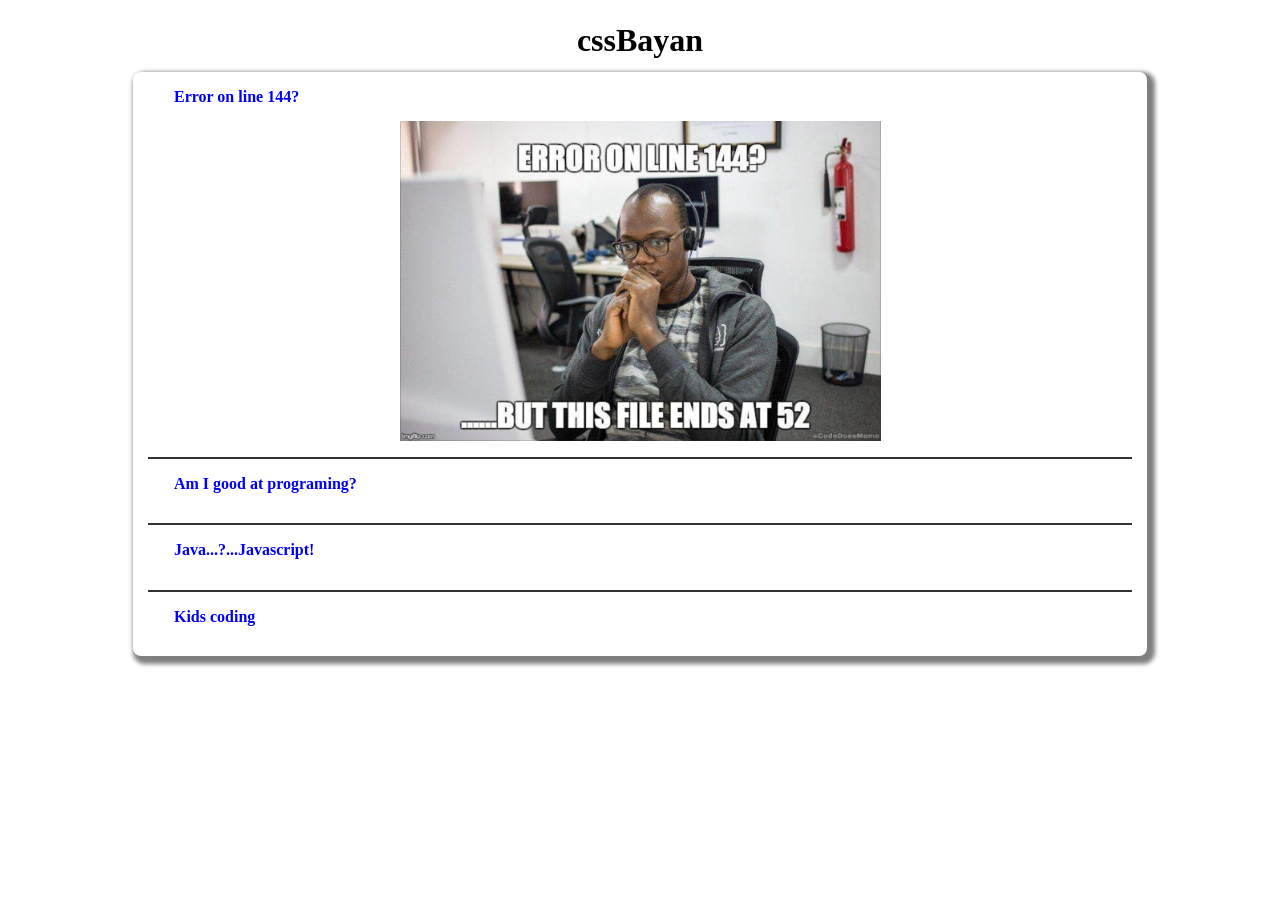
==== index.html @ 5ad38722 "refactor:move and delete some folders (03/11/2023 21:19:52)" ====
<!DOCTYPE html>
<html lang="en">
<head>
    <meta charset="UTF-8">
    <meta http-equiv="X-UA-Compatible" content="IE=edge">
    <meta name="viewport" content="width=device-width, initial-scale=1.0">
    <link rel="stylesheet" href="assets/css/style.css">
    <title>cssBayan</title>
</head>
<body>
    <header class="header">
        <h1 class="header-title">cssBayan</h1>
    </header>

    <main class="main">
        <div class="accordions">
            <div class="accordion">
              <input type="radio" id="accordion1" name="input" checked>
                <label class="accordion-label" for="accordion1">
                  <div class="label-wrapper">
                    Error on line 144?
                    <div class="label-icon">
                      <img class="img" src="assets/icon/plus-svgrepo-com.svg" alt="plus">
                    </div>
                  </div>
                  <div class="accordion-content error-meme"></div>
                </label>
            </div>
            <div class="accordion">
              <input type="radio" id="accordion2" name="input">
                <label class="accordion-label" for="accordion2">
                  <div class="label-wrapper">
                    Am I good at programing?
                    <div class="label-icon">
                      <img class="img" src="assets/icon/plus-svgrepo-com.svg" alt="plus">
                    </div>
                  </div>
                  <div class="accordion-content programming-meme"></div>
                </label>
            </div>
            <div class="accordion">
              <input type="radio" id="accordion3" name="input">
                <label class="accordion-label" for="accordion3">
                  <div class="label-wrapper">
                    Java...?...Javascript!
                    <div class="label-icon">
                      <img class="img" src="assets/icon/plus-svgrepo-com.svg" alt="plus">
                    </div>
                  </div>
                  <div class="accordion-content js-meme"></div>
                </label>
            </div>
            <div class="accordion">
              <input type="radio" id="accordion4" name="input">
                <label class="accordion-label" for="accordion4">
                  <div class="label-wrapper">
                    Kids coding
                    <div class="label-icon">
                      <img class="img" src="assets/icon/plus-svgrepo-com.svg" alt="plus">
                    </div>
                  </div>
                  <div class="accordion-content kids-meme"></div>
                </label>
            </div>
          </div>
    </main>

</body>
</html>
---- assets/css/style.css ----
body {
    color: #000;
    padding: 0 1em 1em;
    display: flex;
    flex-direction: column;
    align-items: center;
    font-size: 1rem;
}

h1 {
    margin: 0;
    line-height: 2;
    text-align: center;
    font-size: 2rem;
}

input {
    position: absolute;
    opacity: 0;
    z-index: -1
}
.accordions {
    display: flex;
    flex-direction: column;
    align-items: center;
    justify-content: center;
    min-width: 75vw;
    border-radius: 8px;
    box-shadow: 4px 4px 4px 4px rgba(0, 0, 0, .5)
}

.accordion {
    color: blue;
    padding: 0 1%;
    width: 95%;
    border-top: 2px solid #333;
}
.accordion:nth-child(1){
    border-top:none;
}
.label-wrapper {
    display: flex;
    justify-content: space-between;
    width: 100%;
    height: 100%;
    cursor: pointer;
}

.accordion-label {
    display: flex;
    flex-direction: column;
    justify-content: space-between;
    padding: 1em;
    background: #fff;
    font-weight: bold;
    cursor: pointer;
    margin: 0;
}
.label-icon {
    display: flex;
    justify-content: flex-end;
    align-items:center;
    width: 5%;
    opacity: 0;
    transition: all .5s
}
.img {
    display: block;
    width: 70%;
    transition: all .5s;
}
.accordions:hover .label-wrapper .label-icon {
    opacity: 1;
}
.accordions:hover .accordion {
    color:#000;
}

.label-wrapper:hover~.accordion-content {
    padding: 10em 0;
}
.accordion:hover .accordion-content {
    padding: 10em 0;
}
.accordion:hover .label-wrapper .label-icon{
    transform: rotate(45deg);
    transition: all .5s
}
.accordion-content {
    max-height: 0em;
    color:blue;
    background-repeat: no-repeat;
    background-size:auto 100%;
    background-position: center;
    transition: all .5s
}
.error-meme {
    background-image: url('../img/Error.jpg');
}
.programming-meme {
    background-image: url('../img/programming.jpg');
}
.js-meme {
    background-image: url('../img/JavaScript.jpg');
}
.kids-meme {
    background-image: url('../img/kids.webp');
}
input:checked~.label-wrapper {
    color:black;
}

input:checked~.accordion-label .label-wrapper .label-icon {
    transform: rotate(45deg);
    transition: all .5s
}

input:checked~.accordion-label .accordion-content {
    padding: 10em 0;
}
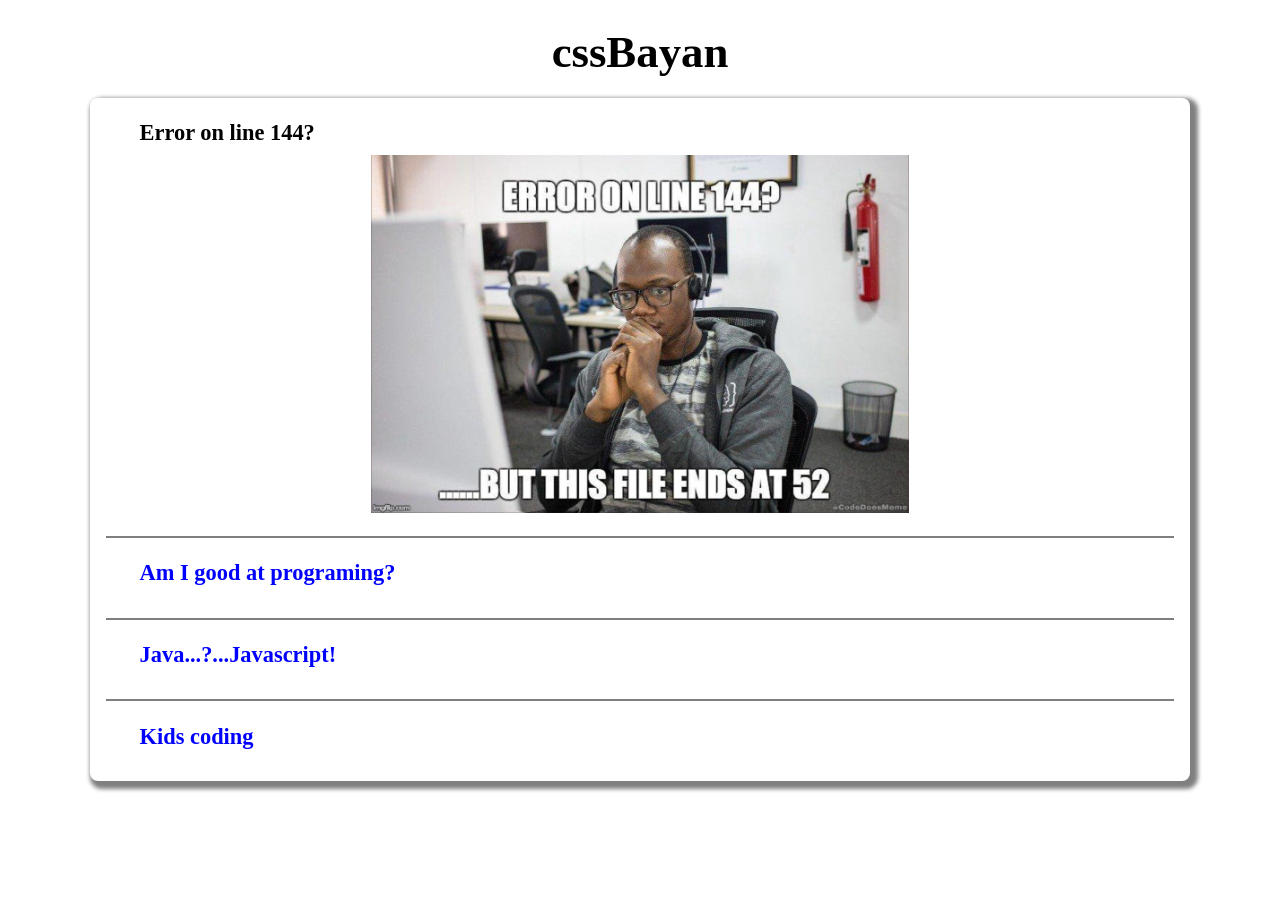
==== commit 49964d46: "fix:fix media queries (03/12/2023 21:22:16)" ====
--- a/index.html
+++ b/index.html
@@ -64,6 +64,5 @@
             </div>
           </div>
     </main>
-
 </body>
 </html>
--- a/assets/css/style.css
+++ b/assets/css/style.css
@@ -4,14 +4,14 @@
     display: flex;
     flex-direction: column;
     align-items: center;
-    font-size: 1rem;
+    font-size: 1.6rem;
 }
 
 h1 {
     margin: 0;
     line-height: 2;
     text-align: center;
-    font-size: 2rem;
+    font-size: 3.2rem;
 }
 
 input {
@@ -33,7 +33,7 @@
     color: blue;
     padding: 0 1%;
     width: 95%;
-    border-top: 2px solid #333;
+    border-top: 2px solid rgba(0, 0, 0, 0.5);
 }
 .accordion:nth-child(1){
     border-top:none;
@@ -43,7 +43,6 @@
     justify-content: space-between;
     width: 100%;
     height: 100%;
-    cursor: pointer;
 }
 
 .accordion-label {
@@ -69,29 +68,25 @@
     width: 70%;
     transition: all .5s;
 }
+.accordion-content {
+    max-height: 0em;
+    color:blue;
+    background-repeat: no-repeat;
+    background-size:auto 100%;
+    background-position: center;
+    transition: all .5s
+}
 .accordions:hover .label-wrapper .label-icon {
     opacity: 1;
 }
 .accordions:hover .accordion {
     color:#000;
 }
-
-.label-wrapper:hover~.accordion-content {
-    padding: 10em 0;
-}
 .accordion:hover .accordion-content {
     padding: 10em 0;
 }
 .accordion:hover .label-wrapper .label-icon{
     transform: rotate(45deg);
-    transition: all .5s
-}
-.accordion-content {
-    max-height: 0em;
-    color:blue;
-    background-repeat: no-repeat;
-    background-size:auto 100%;
-    background-position: center;
     transition: all .5s
 }
 .error-meme {
@@ -118,6 +113,66 @@
 input:checked~.accordion-label .accordion-content {
     padding: 10em 0;
 }
-
-
-
+input:checked~.accordion-label{
+    color:#000;
+}
+@media (max-width: 1440px){
+    body {
+        font-size: 1.4rem;
+    }
+    h1 {
+        font-size: 2.8rem;
+    }
+    .accordion:hover .accordion-content {
+        padding: 8em 0;
+    }
+    input:checked~.accordion-label .accordion-content {
+        padding: 8em 0;
+    }
+}
+@media (max-width: 991px){
+    body {
+        font-size: 1.2rem;
+    }
+    h1 {
+        font-size: 2.4rem;
+    }
+    .label-icon{
+        opacity: 1;
+    }
+    .accordion {
+        color:#000;
+    }
+    .accordion:hover .accordion-content {
+        padding: 0 0;
+    }
+    .accordion:hover .label-wrapper .label-icon{
+        transform: none;
+    }
+    .accordions:hover .accordion {
+        color:inherit;
+    }
+    input:checked~.accordion-label .accordion-content {
+        padding: 7em 0;
+    }
+    .label-icon {
+        width: 6%;
+    }
+    .accordion-label {
+        cursor:auto;
+    }
+}
+@media (max-width: 575px){
+    body {
+        font-size: 1rem;
+    }
+    h1 {
+        font-size: 2rem;
+    }
+    input:checked~.accordion-label .accordion-content {
+        padding: 5.5em 0;
+    }
+    .label-icon {
+        width: 12%;
+    }
+}
